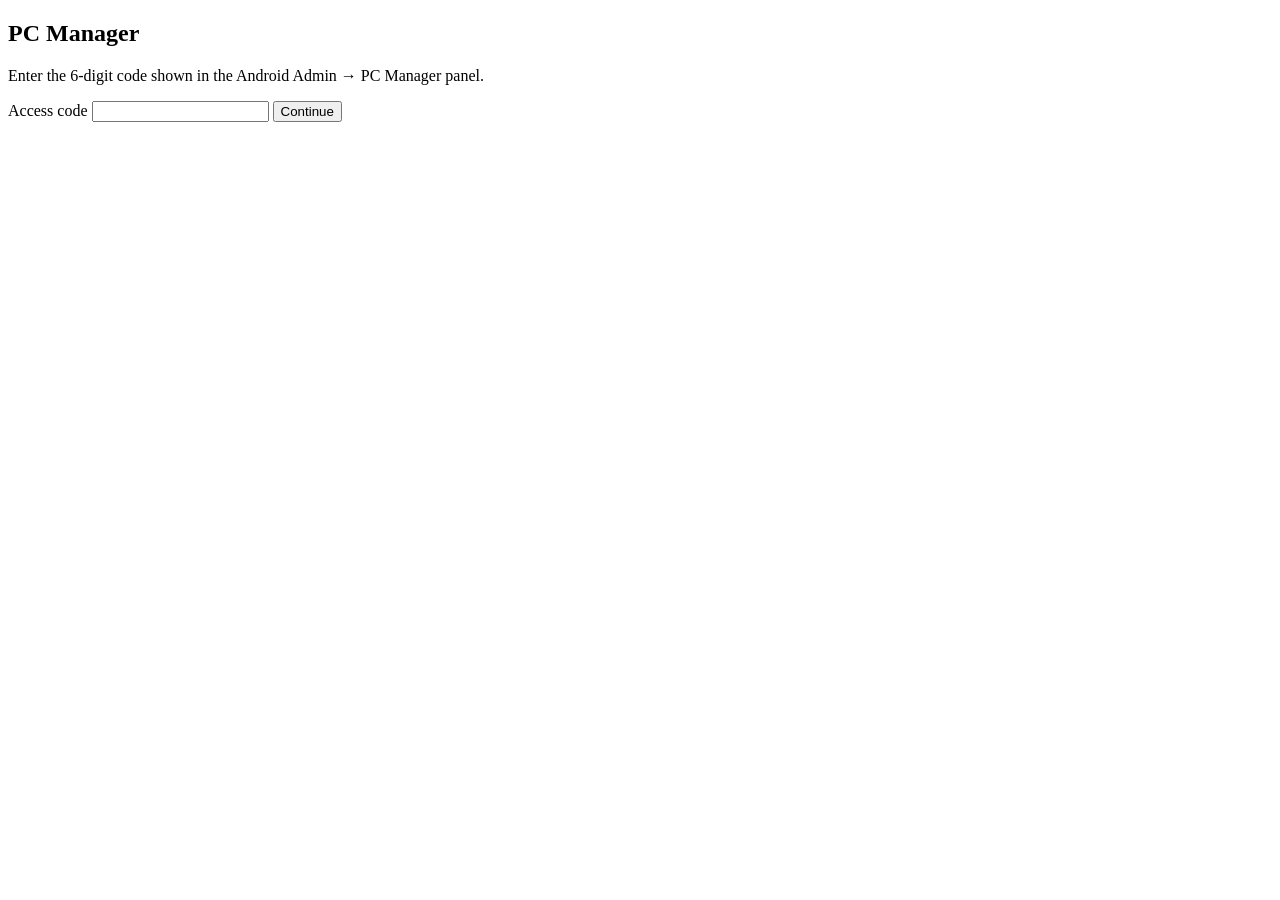
==== app/src/main/assets/lan_web/index.html @ e2051607 "Add PC Manager LAN UI and bulk review tools Local Wi‑Fi browser access for cards/sheet editing, opti" ====
<!DOCTYPE html>
<html lang="en">
<head>
  <meta charset="utf-8" />
  <meta name="viewport" content="width=device-width, initial-scale=1" />
  <title>Payment SMS Tracker</title>
  <link rel="stylesheet" href="/style.css" />
</head>
<body>
  <div id="app">
    <section id="loginView" class="panel">
      <h1>PC Manager</h1>
      <p class="muted">Enter the 6-digit code shown in the Android Admin → PC Manager panel.</p>
      <label>Access code
        <input id="codeInput" inputmode="numeric" maxlength="6" autocomplete="one-time-code" />
      </label>
      <button id="loginBtn" class="primary">Continue</button>
      <p id="loginError" class="error" hidden></p>
    </section>

    <section id="mainView" hidden>
      <header class="top">
        <div>
          <h1>Transactions</h1>
          <p id="serverMeta" class="muted"></p>
        </div>
        <div class="topActions">
          <a id="sheetLink" class="secondary btnLink" href="/sheet.html">Sheet view</a>
          <button id="selectModeBtn" class="secondary">Select</button>
          <button id="newBtn" class="primary">New</button>
          <button id="logoutBtn" class="ghost">Logout</button>
        </div>
      </header>

      <div class="filters">
        <button data-status="needs_review" class="chip active">Needs review</button>
        <button data-status="reviewed" class="chip">Reviewed</button>
        <button data-status="" class="chip">All</button>
      </div>
      <div class="filterRow">
        <input id="searchInput" type="search" placeholder="Search merchant, notes, amount, SMS…" />
        <select id="filterAccount" aria-label="Account">
          <option value="">All accounts</option>
        </select>
        <select id="filterCategory" aria-label="Category">
          <option value="">All categories</option>
        </select>
        <select id="filterSubcategory" aria-label="Subcategory">
          <option value="">All subcategories</option>
        </select>
        <button type="button" id="clearFiltersBtn" class="ghost">Clear</button>
        <span id="filterCount" class="filterCount muted"></span>
      </div>

      <div id="bulkBar" class="bulkBar" hidden>
        <span id="bulkCount" class="bulkCount">0 selected</span>
        <div class="bulkActions">
          <button type="button" id="bulkReviewBtn" class="primary">Mark reviewed</button>
          <button type="button" id="bulkDeleteBtn" class="danger">Delete</button>
          <button type="button" id="bulkClearBtn" class="ghost">Clear</button>
        </div>
      </div>

      <div id="list" class="list"></div>
      <p id="listEmpty" class="muted" hidden>No transactions</p>
    </section>

    <section id="editView" class="panel" hidden>
      <header class="top">
        <button id="backBtn" class="ghost">← Back</button>
        <h1 id="editTitle">Edit</h1>
      </header>

      <form id="editForm" class="form">
        <label>Amount
          <input name="amount" type="number" step="0.01" min="0" required />
        </label>
        <label>Merchant
          <input name="merchantName" required />
        </label>
        <label>Account
          <select name="account" id="accountSelect"></select>
        </label>
        <label>Type
          <select name="transactionType">
            <option>Expense</option>
            <option>Income</option>
            <option>Transfer-Out</option>
          </select>
        </label>
        <label>Category
          <select name="category" id="categorySelect"></select>
        </label>
        <label>Subcategory
          <select name="subcategory" id="subcategorySelect"></select>
        </label>
        <label>Date & time
          <input name="date" type="datetime-local" required />
        </label>
        <label>Notes
          <input name="notes" />
        </label>
        <fieldset>
          <legend>Participants</legend>
          <div id="participantChips" class="chips"></div>
        </fieldset>
        <label>Split mode
          <select name="splitMode" id="splitModeSelect">
            <option value="equal">equal</option>
            <option value="exact">exact</option>
            <option value="percent">percent</option>
            <option value="weight">weight</option>
          </select>
        </label>
        <div id="allocationBox" class="alloc" hidden></div>
        <p id="editError" class="error" hidden></p>
        <div class="row">
          <button type="submit" class="primary">Save</button>
          <button type="button" id="reviewBtn" class="secondary">Mark reviewed</button>
          <button type="button" id="deleteBtn" class="danger">Delete</button>
        </div>
      </form>
    </section>
  </div>
  <div id="toast" class="toast" hidden role="status" aria-live="polite"></div>
  <script src="/app.js"></script>
</body>
</html>
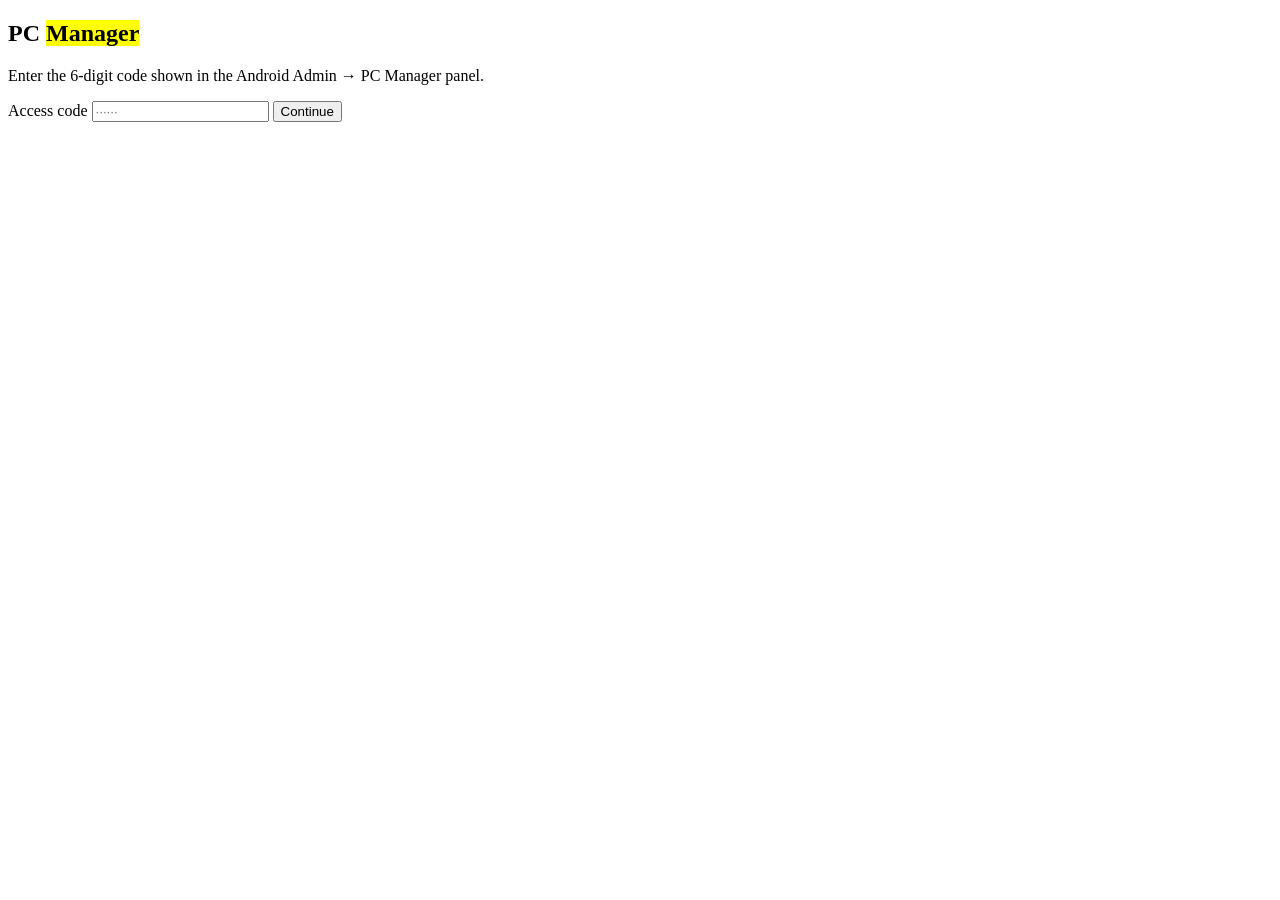
==== commit 3a211477: "PC Manager: hero summary, grouped rows, stronger Mono character Month-spend hero with change vs last" ====
--- a/app/src/main/assets/lan_web/index.html
+++ b/app/src/main/assets/lan_web/index.html
@@ -5,14 +5,15 @@
   <meta name="viewport" content="width=device-width, initial-scale=1" />
   <title>Payment SMS Tracker</title>
   <link rel="stylesheet" href="/style.css" />
+  <script src="/theme.js"></script>
 </head>
 <body>
   <div id="app">
     <section id="loginView" class="panel">
-      <h1>PC Manager</h1>
+      <h1>PC <mark>Manager</mark></h1>
       <p class="muted">Enter the 6-digit code shown in the Android Admin → PC Manager panel.</p>
       <label>Access code
-        <input id="codeInput" inputmode="numeric" maxlength="6" autocomplete="one-time-code" />
+        <input id="codeInput" inputmode="numeric" pattern="[0-9]*" maxlength="6" autocomplete="one-time-code" placeholder="······" />
       </label>
       <button id="loginBtn" class="primary">Continue</button>
       <p id="loginError" class="error" hidden></p>
@@ -27,18 +28,36 @@
         <div class="topActions">
           <a id="sheetLink" class="secondary btnLink" href="/sheet.html">Sheet view</a>
           <button id="selectModeBtn" class="secondary">Select</button>
-          <button id="newBtn" class="primary">New</button>
+          <button id="newBtn" class="primary"><svg viewBox="0 0 24 24" width="18" height="18" fill="none" stroke="currentColor" stroke-width="2" stroke-linecap="round" stroke-linejoin="round" aria-hidden="true"><path d="M12 5v14M5 12h14"/></svg>New</button>
           <button id="logoutBtn" class="ghost">Logout</button>
         </div>
       </header>
 
+      <section id="hero" class="hero loading" aria-label="Summary">
+        <div class="heroMain">
+          <p class="heroLabel" id="heroLabel">Spent this month</p>
+          <div class="heroNum"><span class="cur">₹</span><span id="heroAmt">0</span></div>
+          <span id="heroTag" class="tag heroTag"></span>
+        </div>
+        <div class="card yellow">
+          <span class="cardLabel">To review</span>
+          <span class="cardNum" id="heroReview">0</span>
+          <span class="cardSub">waiting on you</span>
+        </div>
+        <div class="card">
+          <span class="cardLabel">Ready to send</span>
+          <span class="cardNum"><span class="cur">₹</span><span id="heroReady">0</span></span>
+          <span class="cardSub" id="heroReadySub">reviewed, not sent yet</span>
+        </div>
+      </section>
+
       <div class="filters">
-        <button data-status="needs_review" class="chip active">Needs review</button>
+        <button data-status="needs_review" class="chip active">To review<span id="reviewBadge" class="badge" hidden>0</span></button>
         <button data-status="reviewed" class="chip">Reviewed</button>
         <button data-status="" class="chip">All</button>
       </div>
       <div class="filterRow">
-        <input id="searchInput" type="search" placeholder="Search merchant, notes, amount, SMS…" />
+        <div class="search"><svg viewBox="0 0 24 24" width="18" height="18" fill="none" stroke="currentColor" stroke-width="2" stroke-linecap="round" stroke-linejoin="round" aria-hidden="true"><circle cx="11" cy="11" r="7"/><path d="M20 20l-3.5-3.5"/></svg><input id="searchInput" type="search" aria-label="Search" placeholder="Search merchant, amount, SMS…" title="Search merchant, notes, amount, SMS" /></div>
         <select id="filterAccount" aria-label="Account">
           <option value="">All accounts</option>
         </select>
@@ -47,6 +66,12 @@
         </select>
         <select id="filterSubcategory" aria-label="Subcategory">
           <option value="">All subcategories</option>
+        </select>
+        <select id="filterType" aria-label="Type">
+          <option value="">All types</option>
+          <option value="Expense">Expense</option>
+          <option value="Income">Income</option>
+          <option value="Transfer-Out">Transfer-Out</option>
         </select>
         <button type="button" id="clearFiltersBtn" class="ghost">Clear</button>
         <span id="filterCount" class="filterCount muted"></span>
@@ -62,7 +87,11 @@
       </div>
 
       <div id="list" class="list"></div>
-      <p id="listEmpty" class="muted" hidden>No transactions</p>
+      <div id="listEmpty" class="empty" hidden>
+        <div class="hatchDot" aria-hidden="true"></div>
+        <h2 id="emptyTitle">Nothing waiting on you</h2>
+        <p id="emptyHint">Press New to add a transaction by hand.</p>
+      </div>
     </section>
 
     <section id="editView" class="panel" hidden>
@@ -72,51 +101,72 @@
       </header>
 
       <form id="editForm" class="form">
-        <label>Amount
-          <input name="amount" type="number" step="0.01" min="0" required />
-        </label>
-        <label>Merchant
-          <input name="merchantName" required />
-        </label>
-        <label>Account
-          <select name="account" id="accountSelect"></select>
-        </label>
-        <label>Type
-          <select name="transactionType">
-            <option>Expense</option>
-            <option>Income</option>
-            <option>Transfer-Out</option>
-          </select>
-        </label>
-        <label>Category
-          <select name="category" id="categorySelect"></select>
-        </label>
-        <label>Subcategory
-          <select name="subcategory" id="subcategorySelect"></select>
-        </label>
-        <label>Date & time
-          <input name="date" type="datetime-local" required />
-        </label>
-        <label>Notes
-          <input name="notes" />
-        </label>
-        <fieldset>
-          <legend>Participants</legend>
-          <div id="participantChips" class="chips"></div>
-        </fieldset>
-        <label>Split mode
-          <select name="splitMode" id="splitModeSelect">
-            <option value="equal">equal</option>
-            <option value="exact">exact</option>
-            <option value="percent">percent</option>
-            <option value="weight">weight</option>
-          </select>
-        </label>
-        <div id="allocationBox" class="alloc" hidden></div>
+        <div class="sec">
+          <h2>Amount</h2>
+          <label class="amountField">Amount
+            <span class="amtWrap"><span class="cur" aria-hidden="true">₹</span><input name="amount" type="number" step="0.01" min="0" inputmode="decimal" placeholder="0" required /></span>
+          </label>
+        </div>
+        <div class="sec">
+          <h2>Details</h2>
+          <label id="merchantLabel">Merchant
+            <input name="merchantName" />
+          </label>
+          <div class="grid2">
+            <label>Type
+              <select name="transactionType" id="transactionTypeSelect">
+                <option value="Expense">Expense</option>
+                <option value="Income">Income</option>
+                <option value="Transfer-Out">Transfer-Out</option>
+              </select>
+            </label>
+            <label id="accountLabel">Account
+              <select name="account" id="accountSelect"></select>
+            </label>
+            <label id="categoryLabel">Category
+              <select name="category" id="categorySelect"></select>
+            </label>
+            <label id="subcategoryLabel">Subcategory
+              <select name="subcategory" id="subcategorySelect"></select>
+            </label>
+          </div>
+          <label>Date & time
+            <input name="date" type="datetime-local" required />
+          </label>
+        </div>
+        <div class="sec" id="splitSection">
+          <h2>Splitwise</h2>
+          <fieldset id="splitFieldset">
+            <legend>Splitwise</legend>
+            <label class="tight">Group
+              <select name="splitwiseGroupId" id="splitwiseGroupSelect">
+                <option value="0">No Splitwise group</option>
+              </select>
+            </label>
+            <p class="detailLabel tight">Members</p>
+            <div id="participantChips" class="chips"></div>
+            <p id="splitwiseHint" class="muted detailHint" hidden></p>
+          </fieldset>
+          <label id="splitModeLabel">Split mode
+            <select name="splitMode" id="splitModeSelect">
+              <option value="equal">equal</option>
+              <option value="exact">exact</option>
+              <option value="percent">percent</option>
+              <option value="weight">weight</option>
+            </select>
+          </label>
+          <div id="allocationBox" class="alloc" hidden></div>
+        </div>
+        <div class="sec">
+          <h2>Notes</h2>
+          <label class="hideLabel">Notes
+            <input name="notes" />
+          </label>
+        </div>
         <p id="editError" class="error" hidden></p>
-        <div class="row">
+        <div class="actionBar">
           <button type="submit" class="primary">Save</button>
-          <button type="button" id="reviewBtn" class="secondary">Mark reviewed</button>
+          <button type="button" id="reviewBtn" class="yellowBtn">Mark reviewed</button>
           <button type="button" id="deleteBtn" class="danger">Delete</button>
         </div>
       </form>
